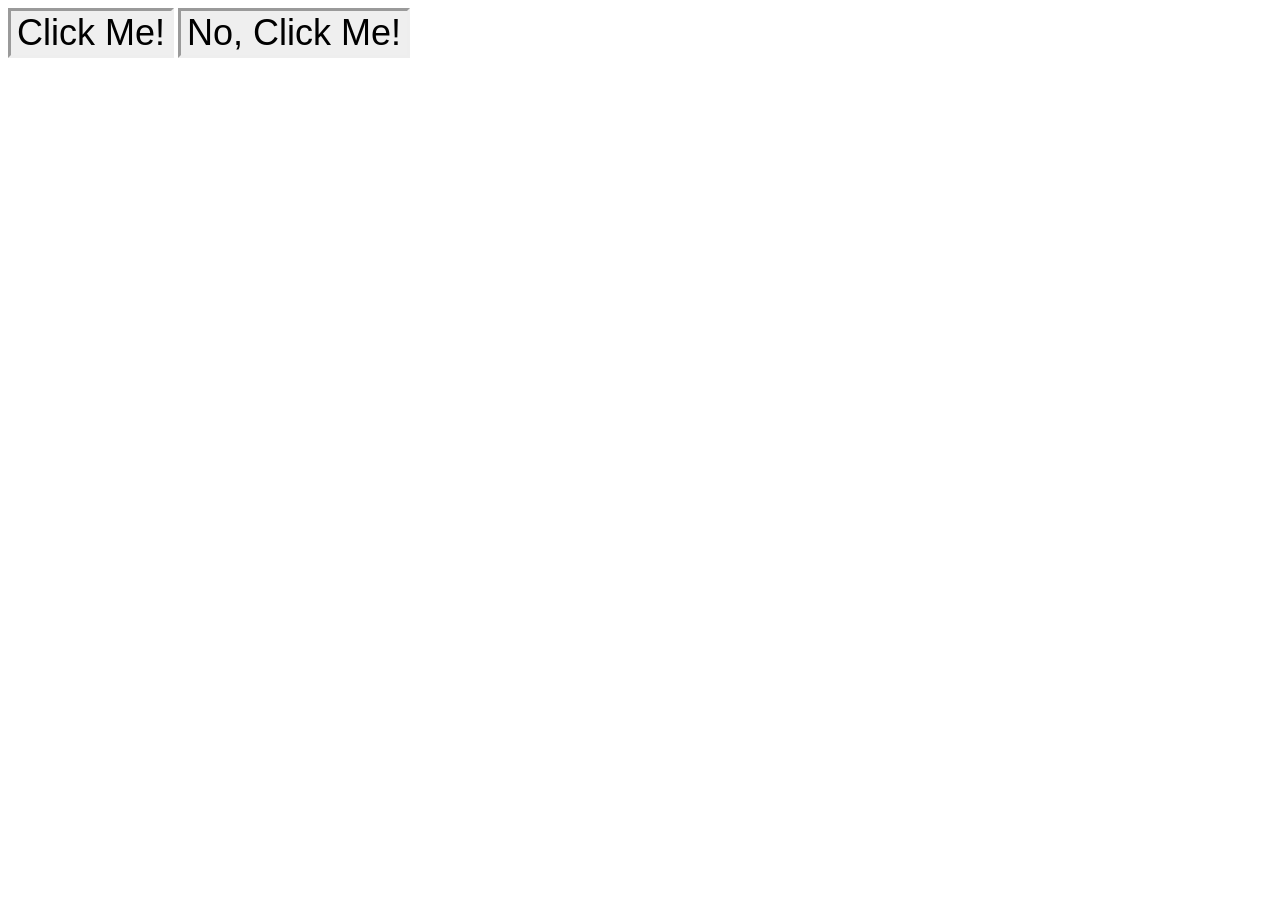
==== foundations/intro-to-css/03-grouping-selectors/index.html @ 90a47cab "Add classes and rules Create classes btn, firstButton and secondButton. Add a class to html. Specify" ====
<!DOCTYPE html>
<html lang="en">
  <head>
    <meta charset="UTF-8">
    <meta http-equiv="X-UA-Compatible" content="IE=edge">
    <meta name="viewport" content="width=device-width, initial-scale=1.0">
    <title>Grouping Selectors</title>
    <link rel="stylesheet" href="style.css">
  </head>
  <body>
    <button class="btn">Click Me!</button>
    <button class="btn">No, Click Me!</button>
  </body>
</html>
---- foundations/intro-to-css/03-grouping-selectors/style.css ----
/* Add CSS Styling */

.btn {
  border: 3px inset;
  font-family: Arial, Helvetica, sans-serif;
  font-size: 36px;
}

.firstButton {
  background-color: #000000;
  color: #ffffff;
}

.secondButton {
  background-color: #ffff00;

}
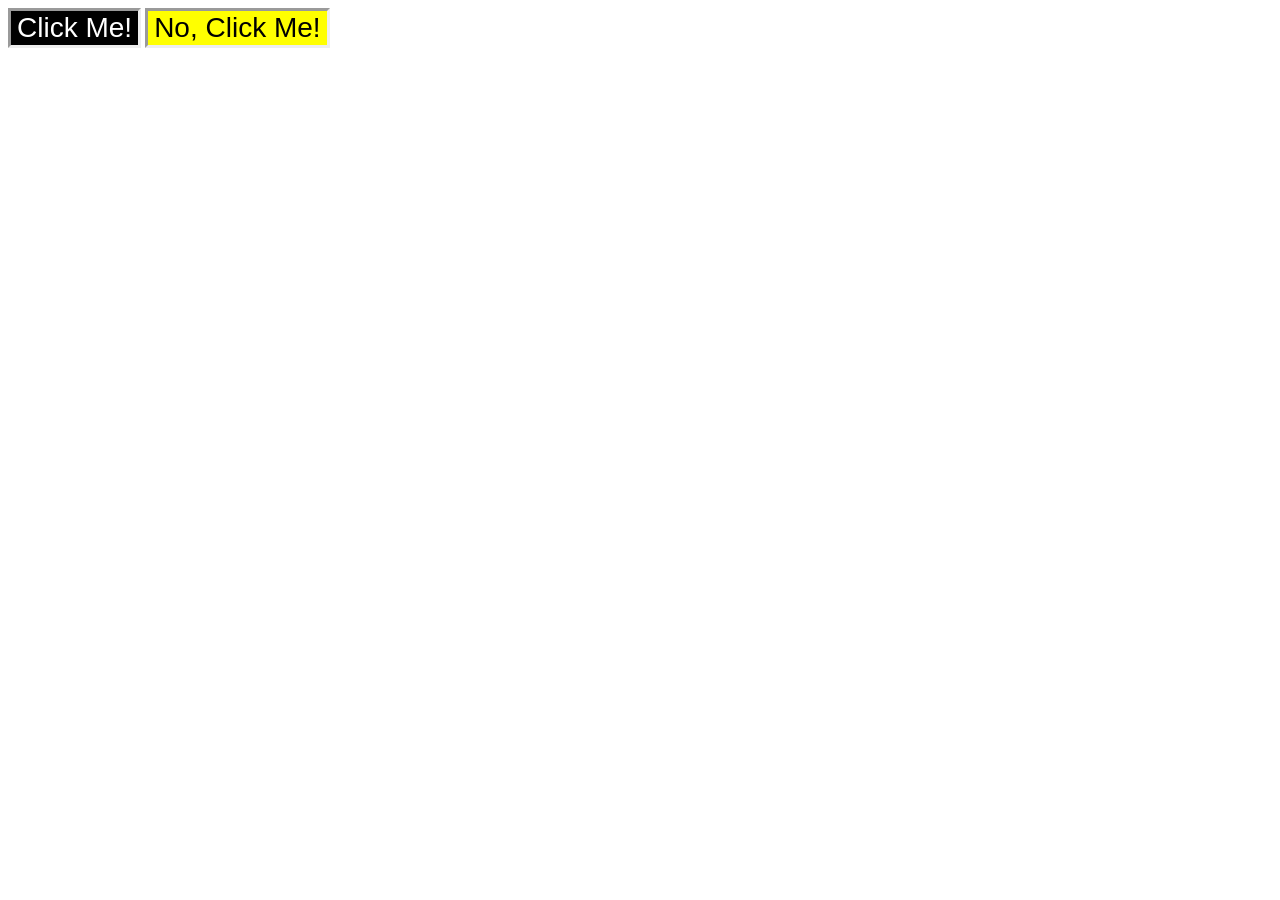
==== commit a680fbbd: "Add more classes and finish Add classes for separate buttons. Complete CSS rules for styling." ====
--- a/foundations/intro-to-css/03-grouping-selectors/index.html
+++ b/foundations/intro-to-css/03-grouping-selectors/index.html
@@ -8,7 +8,7 @@
     <link rel="stylesheet" href="style.css">
   </head>
   <body>
-    <button class="btn">Click Me!</button>
-    <button class="btn">No, Click Me!</button>
+    <button class="btn firstButton">Click Me!</button>
+    <button class="btn secondButton">No, Click Me!</button>
   </body>
 </html>
--- a/foundations/intro-to-css/03-grouping-selectors/style.css
+++ b/foundations/intro-to-css/03-grouping-selectors/style.css
@@ -3,7 +3,7 @@
 .btn {
   border: 3px inset;
   font-family: Arial, Helvetica, sans-serif;
-  font-size: 36px;
+  font-size: 28px;
 }
 
 .firstButton {
@@ -13,5 +13,4 @@
 
 .secondButton {
   background-color: #ffff00;
-
 }
